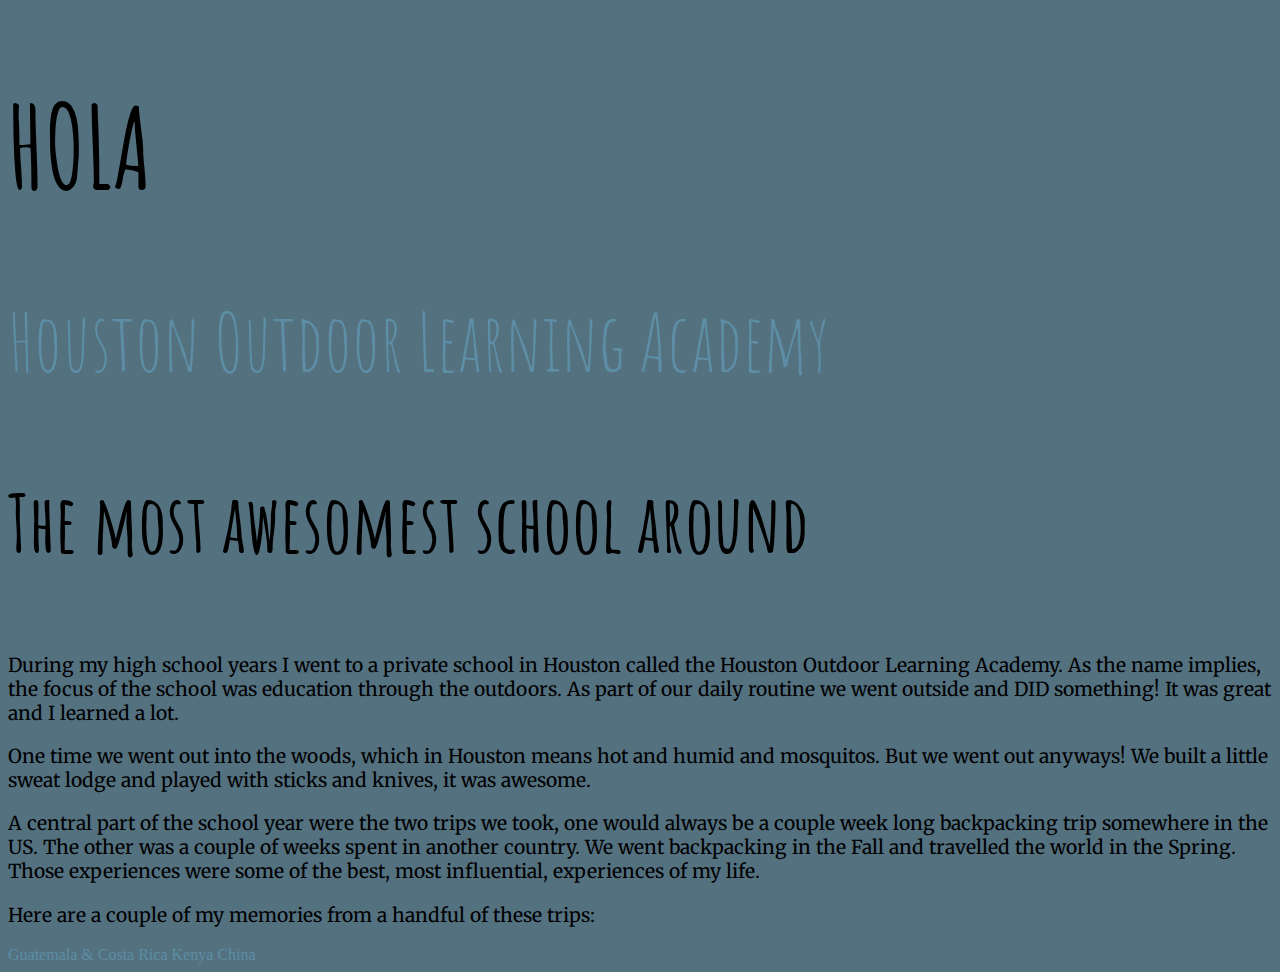
==== dight250/nostalgia/index.html @ 628b8981 "new" ====
<!DOCTYPE html>
<html>
<head>
	<meta charset= "utf-8/">
	<title>HOLA</title>
	<link href='https://fonts.googleapis.com/css?family=Amatic+SC:400,700|Merriweather' rel='stylesheet' type='text/css'>
	<link rel="stylesheet" type="text/css" href="stylesheet.css">
</head>

<body>
	<h1>HOLA</h1>
	<a href="index.html" class = "hola">Houston Outdoor Learning Academy</a> 
	<h3>The most awesomest school around</h3>
		<p>During my high school years I went to a private school in Houston called the Houston Outdoor Learning Academy. As the name implies, the focus of the school was education through the outdoors. As part of our daily routine we went outside and DID something! It was great and I learned a lot.<br></p>

		<p>One time we went out into the woods, which in Houston means hot and humid and mosquitos. But we went out anyways! We built a little sweat lodge and played with sticks and knives, it was awesome.<br></p>

		<p>A central part of the school year were the two trips we took, one would always be a couple week long backpacking trip somewhere in the US. The other was a couple of weeks spent in another country. We went backpacking in the Fall and travelled the world in the Spring. Those experiences were some of the best, most influential, experiences of my life.<br></p>

		<p>Here are a couple of my memories from a handful of these trips:<br></p>

		<a href="guatemala.html">Guatemala & Costa Rica</a> <a href="kenya.html">Kenya</a> <a href="china.html">China</a>
</body>
</html>
---- dight250/nostalgia/stylesheet.css ----
/* font-family: 'Amatic SC', cursive; FOR HEADINGS/TITLES
font-family: 'Merriweather', serif; FOR BODY
Pallete: http://paletton.com/palette.php?uid=13s0u0k9hjCeMxgbypj5-d%2B1W7X; */
body {
	color: black;
	background-color: #547180;
}
p {
font-family: 'Merriweather', cursive;
font-size: 1.2em;

}

h1 {
	font-family: 'Amatic SC', cursive;
	font-size: 7em;
}

h3 {
	font-family: 'Amatic SC', cursive;
	font-size: 5em;
}

.hola {
	font-family: 'Amatic SC', cursive;
	font-size: 5em;
}

a {
	text-decoration: none;
	color: #5D8EA5;
}

a:visited {
	color: white;
}
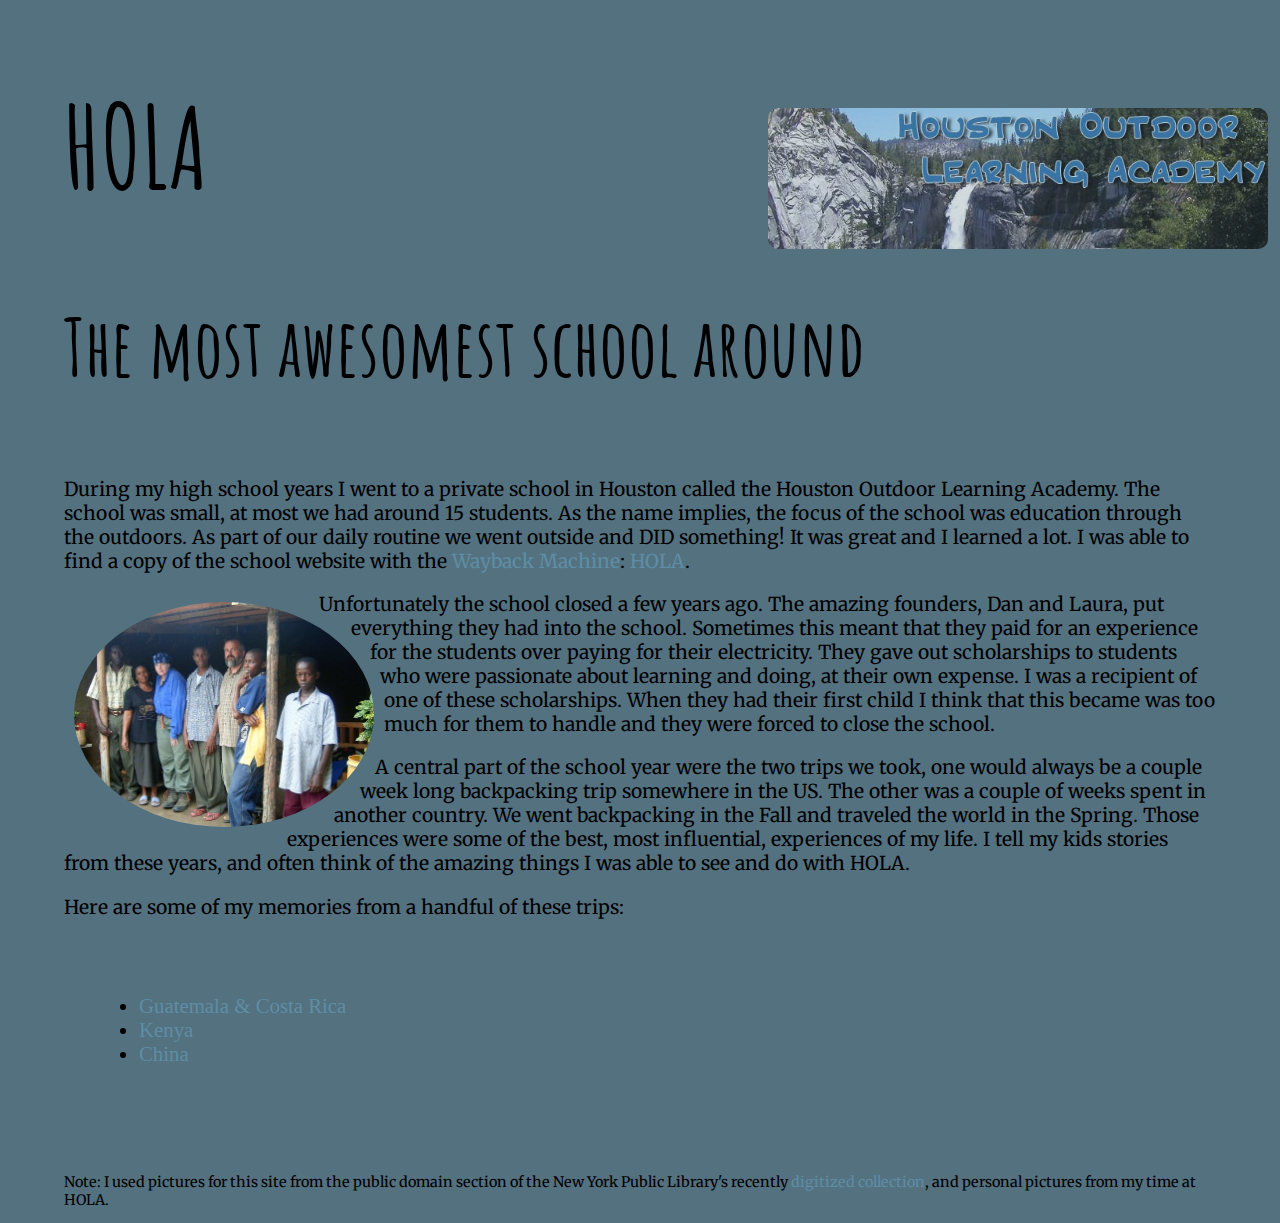
==== commit 9758d691: "update" ====
--- a/dight250/nostalgia/index.html
+++ b/dight250/nostalgia/index.html
@@ -8,17 +8,26 @@
 </head>
 
 <body>
-	<h1>HOLA</h1>
-	<a href="index.html" class = "hola">Houston Outdoor Learning Academy</a> 
+	<h1 class = "holla">HOLA</h1>
+	<a href="index.html"><img src="assets/hola.jpg" class = "hola" alt = "HOLA banner from old school site"></a>
 	<h3>The most awesomest school around</h3>
-		<p>During my high school years I went to a private school in Houston called the Houston Outdoor Learning Academy. As the name implies, the focus of the school was education through the outdoors. As part of our daily routine we went outside and DID something! It was great and I learned a lot.<br></p>
+		<p>During my high school years I went to a private school in Houston called the Houston Outdoor Learning Academy. The school was small, at most we had around 15 students. As the name implies, the focus of the school was education through the outdoors. As part of our daily routine we went outside and DID something! It was great and I learned a lot. I was able to find a copy of the school website with the <a href="http://www.web.archive.org" target="_blank">Wayback Machine</a>: <a href="https://web.archive.org/web/20070928192326/http://www.holainfo.com/" target="_blank">HOLA</a>.<br></p>
+		
+		<img src="assets/dandlkenya.jpg" class = "dandl" alt = "Dan and Laura in Kenya">
+		<p>Unfortunately the school closed a few years ago. The amazing founders, Dan and Laura, put everything they had into the school. Sometimes this meant that they paid for an experience for the students over paying for their electricity. They gave out scholarships to students who were passionate about learning and doing, at their own expense. I was a recipient of one of these scholarships. When they had their first child I think that this became was too much for them to handle and they were forced to close the school.<br></p>
 
-		<p>One time we went out into the woods, which in Houston means hot and humid and mosquitos. But we went out anyways! We built a little sweat lodge and played with sticks and knives, it was awesome.<br></p>
+		<p>A central part of the school year were the two trips we took, one would always be a couple week long backpacking trip somewhere in the US. The other was a couple of weeks spent in another country. We went backpacking in the Fall and traveled the world in the Spring. Those experiences were some of the best, most influential, experiences of my life. I tell my kids stories from these years, and often think of the amazing things I was able to see and do with HOLA.<br></p>
 
-		<p>A central part of the school year were the two trips we took, one would always be a couple week long backpacking trip somewhere in the US. The other was a couple of weeks spent in another country. We went backpacking in the Fall and travelled the world in the Spring. Those experiences were some of the best, most influential, experiences of my life.<br></p>
+		<p>Here are some of my memories from a handful of these trips:<br></p>
 
-		<p>Here are a couple of my memories from a handful of these trips:<br></p>
+	<div class = "links">
+		<li><a href="guatemala.html">Guatemala & Costa Rica</a></li> 
+		<li><a href="kenya.html">Kenya</a></li>
+		<li><a href="china.html">China</a></li>
+	</div>
+		<br>
+	
+		<p class = "note">Note: I used pictures for this site from the public domain section of the New York Public Library's recently <a href="http://digitalcollections.nypl.org/" target="_blank">digitized collection</a>, and personal pictures from my time at HOLA.</p>
 
-		<a href="guatemala.html">Guatemala & Costa Rica</a> <a href="kenya.html">Kenya</a> <a href="china.html">China</a>
 </body>
 </html>--- a/dight250/nostalgia/stylesheet.css
+++ b/dight250/nostalgia/stylesheet.css
@@ -4,12 +4,28 @@
 body {
 	color: black;
 	background-color: #547180;
+	width: 90%;
+	height: auto;
+	margin: auto;
 }
 p {
 font-family: 'Merriweather', cursive;
 font-size: 1.2em;
 
 }
+
+/* image hover opacity idea
+
+img {
+	opacity: 0.9;
+    transition: opacity .40s ease-in-out;
+}
+
+img:hover {
+	opacity: 1;
+}
+
+*/
 
 h1 {
 	font-family: 'Amatic SC', cursive;
@@ -21,9 +37,8 @@
 	font-size: 5em;
 }
 
-.hola {
-	font-family: 'Amatic SC', cursive;
-	font-size: 5em;
+.note {
+font-size: 0.9em;
 }
 
 a {
@@ -35,4 +50,69 @@
 	color: white;
 }
 
+.dandl {
+	border-radius: 50%;
+	width: 300px;
+	height: auto;
+	shape-outside: border-box;
+	float: left;
+	padding: 10px;
 
+}
+
+.hola {
+	border-radius: 10px;
+	width: 500px;
+	height: auto;
+	position: absolute;
+	top: 12%;
+	right: 0;
+	left: 60%;
+	opacity: 0.75;
+    transition: opacity .40s ease-in-out;
+}
+
+.hola:hover {
+	opacity: 1;
+}
+
+.links {
+	font-size: 1.3em;
+	margin: 75px;
+}
+
+.crabs {
+	border-radius: 10px;
+	height: 300px;
+	width: auto;
+	margin-bottom: 30px;
+}
+
+.lice {
+	border-radius: 10px;
+	height: 300px;
+	width: auto;
+	position: absolute;
+	top: 786px;
+	right: 890px;
+	bottom: 200px;
+	margin-bottom: 30px;
+}
+
+.monkey {
+	border-radius: 10px;
+	height: 300px;
+	width: auto;
+	margin-bottom: 30px;
+
+}
+
+.champa {
+	border-radius: 60px;
+	shape-outside: content-box;
+	height: 165px;
+	width: auto;
+	float: right;
+	margin: 19px;
+
+}
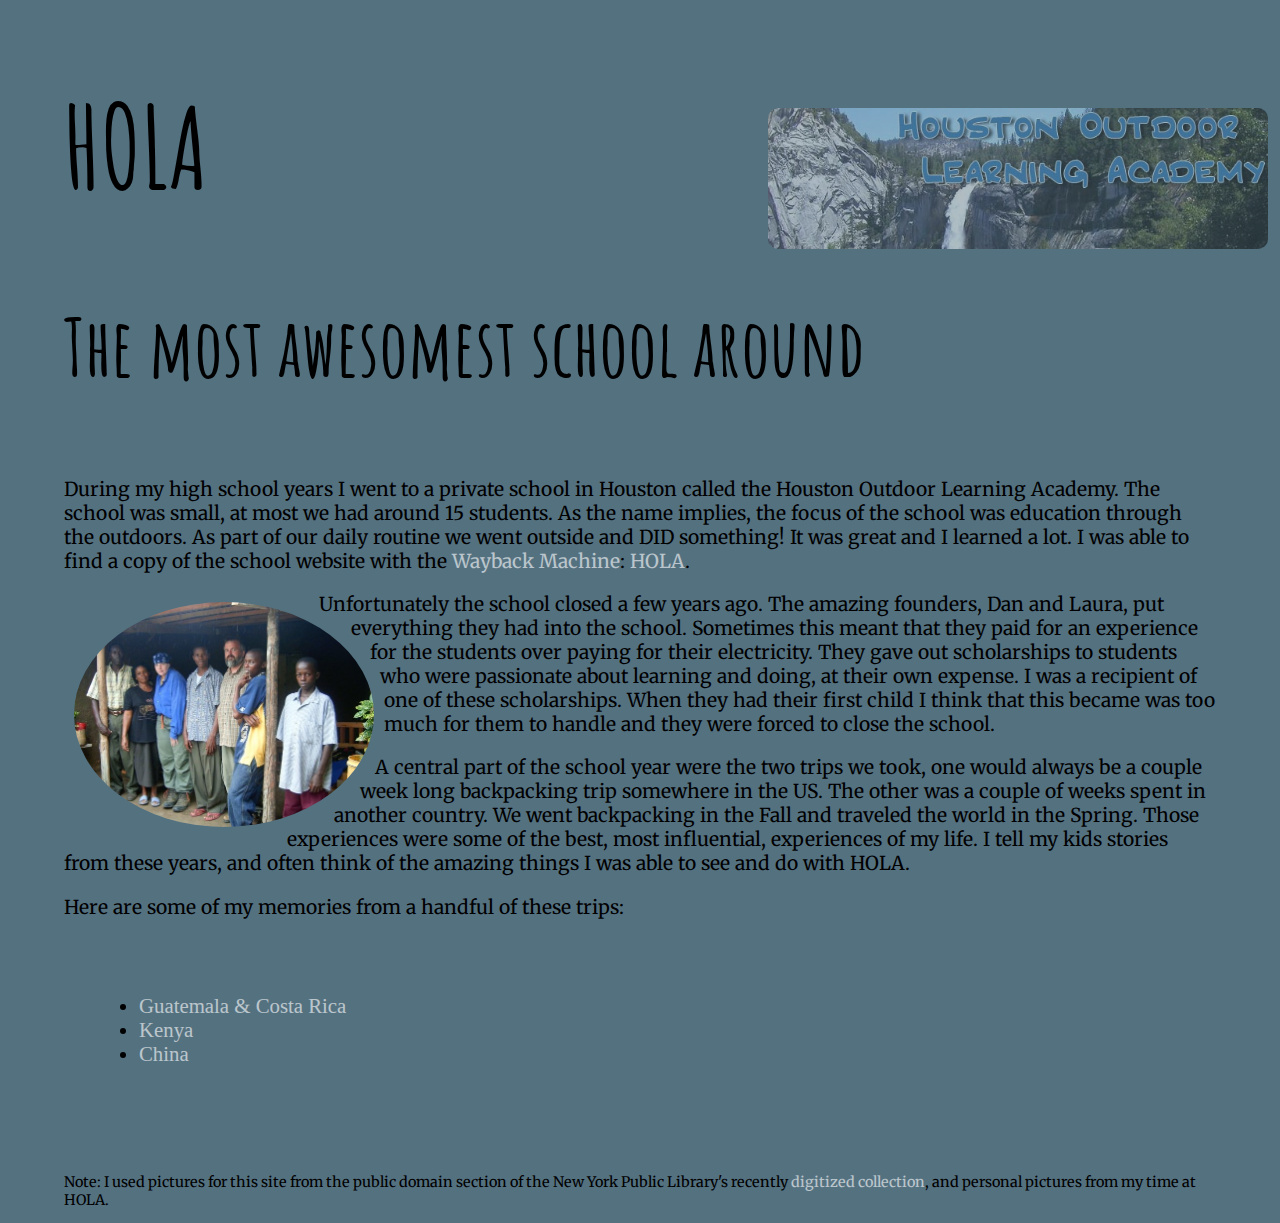
==== commit a44a46e0: "update" ====
--- a/dight250/nostalgia/index.html
+++ b/dight250/nostalgia/index.html
@@ -5,6 +5,7 @@
 	<title>HOLA</title>
 	<link href='https://fonts.googleapis.com/css?family=Amatic+SC:400,700|Merriweather' rel='stylesheet' type='text/css'>
 	<link rel="stylesheet" type="text/css" href="stylesheet.css">
+	<link rel="icon" href="assets/favicon.ico" type="image/x-icon">
 </head>
 
 <body>
--- a/dight250/nostalgia/stylesheet.css
+++ b/dight250/nostalgia/stylesheet.css
@@ -43,11 +43,17 @@
 
 a {
 	text-decoration: none;
-	color: #5D8EA5;
+	color: white;
+	opacity: 0.6;
+    transition: opacity .40s ease-in-out;
 }
 
 a:visited {
-	color: white;
+	color: #FF896A;
+}
+
+a:hover {
+	opacity: 1;
 }
 
 .dandl {
@@ -68,7 +74,7 @@
 	top: 12%;
 	right: 0;
 	left: 60%;
-	opacity: 0.75;
+	opacity: 0.9;
     transition: opacity .40s ease-in-out;
 }
 
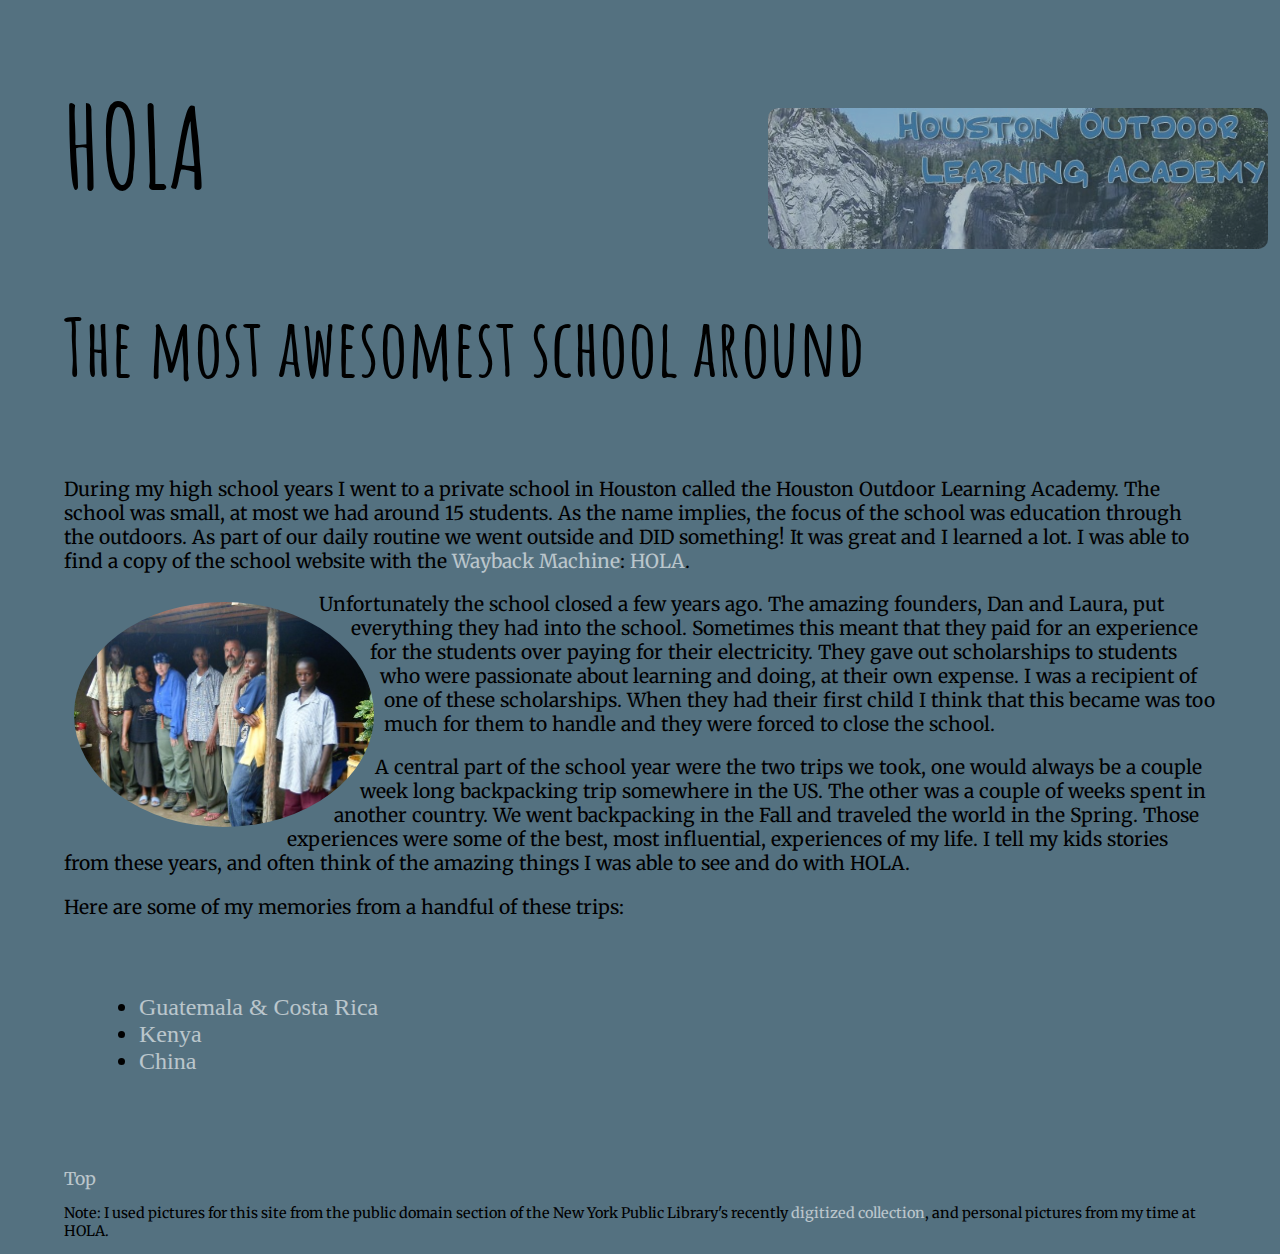
==== commit 077fc354: "update" ====
--- a/dight250/nostalgia/index.html
+++ b/dight250/nostalgia/index.html
@@ -7,8 +7,9 @@
 	<link rel="stylesheet" type="text/css" href="stylesheet.css">
 	<link rel="icon" href="assets/favicon.ico" type="image/x-icon">
 </head>
-
+<p id = "top"><p>
 <body>
+	
 	<h1 class = "holla">HOLA</h1>
 	<a href="index.html"><img src="assets/hola.jpg" class = "hola" alt = "HOLA banner from old school site"></a>
 	<h3>The most awesomest school around</h3>
@@ -27,6 +28,7 @@
 		<li><a href="china.html">China</a></li>
 	</div>
 		<br>
+		<a href="#top" id = "top">Top</a>
 	
 		<p class = "note">Note: I used pictures for this site from the public domain section of the New York Public Library's recently <a href="http://digitalcollections.nypl.org/" target="_blank">digitized collection</a>, and personal pictures from my time at HOLA.</p>
 
--- a/dight250/nostalgia/stylesheet.css
+++ b/dight250/nostalgia/stylesheet.css
@@ -1,6 +1,11 @@
 /* font-family: 'Amatic SC', cursive; FOR HEADINGS/TITLES
 font-family: 'Merriweather', serif; FOR BODY
 Pallete: http://paletton.com/palette.php?uid=13s0u0k9hjCeMxgbypj5-d%2B1W7X; */
+#top {
+	font-size: 1.1em;
+	font-family: 'Merriweather', cursive;
+}
+
 body {
 	color: black;
 	background-color: #547180;
@@ -83,7 +88,7 @@
 }
 
 .links {
-	font-size: 1.3em;
+	font-size: 1.5em;
 	margin: 75px;
 }
 
@@ -122,3 +127,72 @@
 	margin: 19px;
 
 }
+
+.africa {
+	border-radius: 10px;
+	height: 300px;
+	width: auto;
+	margin: 19px;
+}
+
+.maasai {
+	border-radius: 10px;
+	height: 300px;
+	width: auto;
+	margin: 19px;
+
+}
+
+.mango {
+	border-radius: 50%;
+	height: 300px;
+	width: auto;
+	shape-outside: border-box;
+	float: right;
+	margin: 5px;
+	
+
+}
+
+.lyons {
+	border-radius: 75px 10px 75px 10px;
+	height: 300px;
+	width: auto;
+	margin: 19px;
+
+}
+
+#achina {
+	border-radius: 10px 50px 10px 50px;
+	height: 300px;
+	width: auto;
+	margin: 19px;
+
+}
+
+#hk {
+	border-radius: 10px 50px 10px 50px;
+	height: 300px;
+	width: auto;
+	margin: 19px;
+
+}
+
+#lijiang {
+	border-radius: 40%;
+	height: 300px;
+	width: auto;
+	margin: 19px;
+	shape-outside: border-box;
+	float: right;
+
+}
+
+#ch {
+	border-radius: 10px 50px 10px 50px;
+	height: 300px;
+	width: auto;
+	margin: 19px;
+
+}
+
